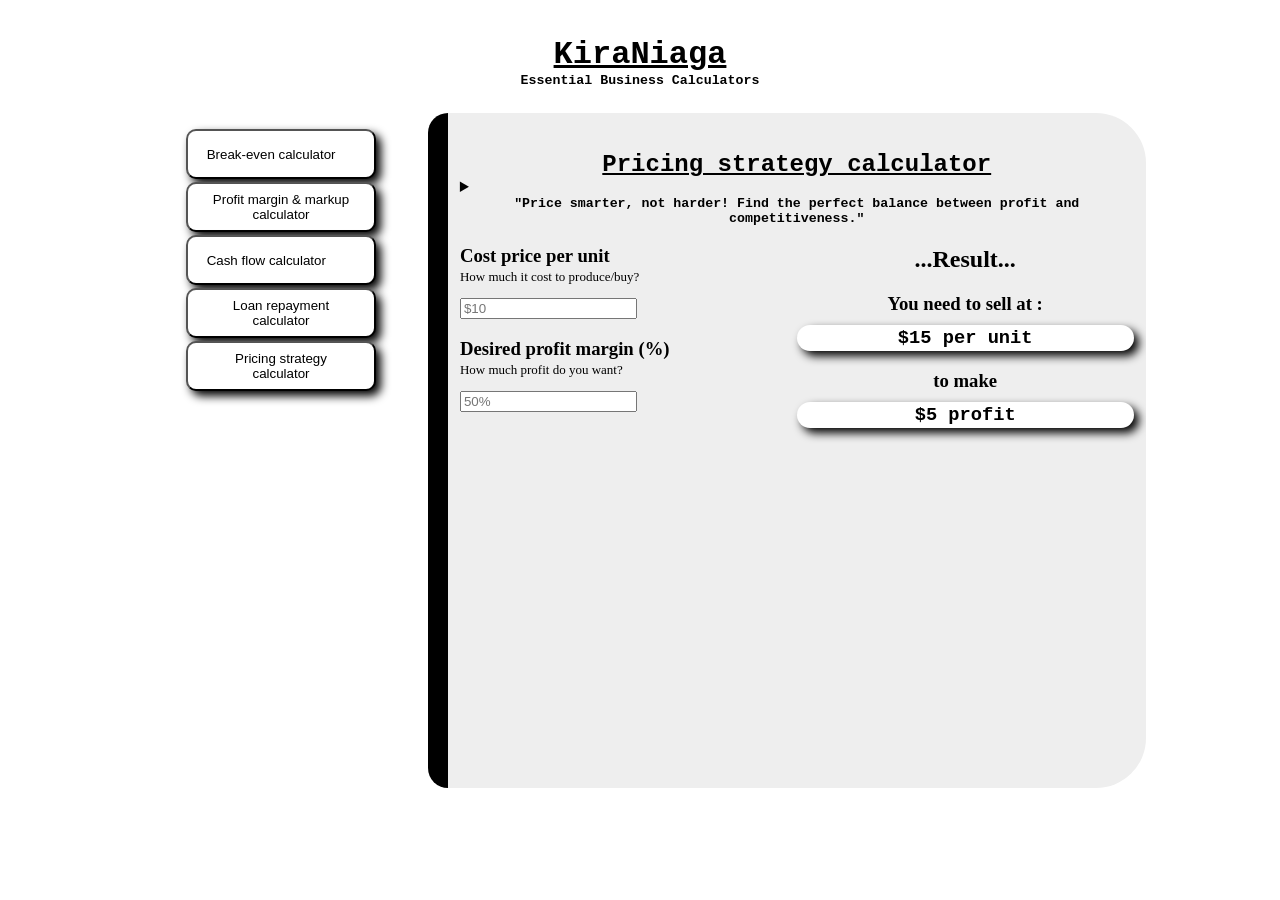
==== KiraNiaga.html @ 6a66c9a9 "remove roi marketing calc" ====
<!DOCTYPE html>
<html lang="en">
<head>
    <meta charset="UTF-8">
    <meta name="viewport" content="width=device-width, initial-scale=1.0">
    <title>KiraNiaga</title>
    <link rel="stylesheet" href="KiraNiaga.css">
</head>
<body>
    <header><div class="logo">
    <h1>KiraNiaga</h1>
    <h5>Essential Business Calculators</h5>
    </header></div>
    <div id="content">
    <section id="left-side">
        <ul id="calculator-list">
            <li class="container"><button>Break-even calculator</button></li>
            <li class="container"><button>Profit margin & markup calculator</button></li>
            <li class="container"><button>Cash flow calculator</button></li>
            <li class="container"><button>Loan repayment calculator</button></li>
            <li class="container"><button>Pricing strategy calculator</button></li>
</ul>
    </section>
    <div class="br"></div>
    <section id="right-side">
        <div id="break-even" class="shell">
            <h1>Break-even calculator</h1>
            <details>
            <summary><h5>"How many sales do you need before making a profit?"</h5></summary>
            <div class="card"><p><strong>What this calculator does:</strong></p>
            <p>This calculator helps you figure out how many <strong>units</strong> you ned to <strong>sell</strong> before you cover all cost</p></div>
            </details>
            <div class="input-container">
                <h3>Inventory Cost</h3>
                <p class="input-exp">How much did you spend on inventory?</p>
                <input type="number" placeholder="$4000" min="0" id="inventory-cost" class="input-value">
                <h3>Fixed Cost</h3>
                <p class="input-exp">Your monthly expenses (rent, salaries, etc.)</p>
                <input type="number" placeholder="$5000" min="0" id="fixed-cost" class="input-value"></p>
                <h3>Selling price per Unit</h3>
                <p class="input-exp">How much do you charge per product?</p>
                <input type="number" placeholder="$7" min="0" id="selling-price" class="input-value"></div>
            <div class="output-container">
                <div class="result">
                    <h2 class="result-title">...RESULT...</h2>
                    <h3>You neeed to sell</h3>
                    <h3 class="card"><span id="break-even-unit">34</span> unit(s)</h3>
                    <h3>to break-even</h3>
                    <br>
                </div>
            </div>
        </div>
        <div id="margin-markup" class="shell">
            <h1>Profit margin & markup calculator</h1>
            <details>
                <summary><h5>"Set the right price, maximize your profit!"</h5></summary>
                <div class="card"><p><strong>What this calculator does:</strong></p>
                    <p>This tool helps you understand <strong>how much profit you're making per sale</strong> and the <strong>markup percentage applied to your cost price.</strong></p>
                </div>
            </details>
            <div class="input-container">
                <h3>Cost price</h3>
                <p class="input-exp">How much it costs to produce/buy the product?</p>
                <input type="number" placeholder="$10" min="0" id="cost-price" class="input-value">
                <h3>Selling price</h3>
                <p class="input-exp">How much you're selling for it</p>
                <input type="number" placeholder="$15" min="0" id="selling-price" class="input-value">
            </div>
            <div class="output-container">
                <div class="result">
                    <h2 class="result-title">...Result...</h2>
                    <div class="card">
                    <h3>Profit margin : <span>50</span>%</h3>
                    <h3 >Markup percentage : <span>50</span>%</h3><br>
                    </div><br>
                    <li>For every <strong>$1</strong> spent, you're earning <strong>$<span>0.5</span></strong></li></div>
                </div>
        </div>
        <div id="cash-flow" class="shell">
            <h1>Cash flow calculator</h1>
            <details>
                <summary><h5>"Is your business making or losing cash? Find out instantly!"</h5></summary>
                <div class="card"><p><strong>What this calculator does:</strong></p>
                    <p>This tool helps you <strong>calculate your net cash flow</strong> - the difference between the money your business <strong>receives</strong> and what it <strong>spends</strong>.</p>
                </div>    
            </details>
            <div class="input-container">
                <h3>Cash inflows</h3>
                <p class="input-exp">Total money coming in: sales, investments, etc.</p>
                <input type="number" placeholder="$4000" min="0" id="cash-inflows" class="input-value">
                <h3>Cash outflows</h3>
                <p class="input-exp">Total expenses: rent, salaries, supplies, etc.</p>
                <input type="number" placeholder="$2000" min="0" id="cash-outflows" class="input-value">
            </div>
            <div class="output-container">
                <div class="result">
                    <h2 class="result-title">...Result...</h2>
                    <h3>Your net cash flow is :</h3>
                    <h3 class="card"><span>+</span>$<span>2000</span></h3>
                </div>    
            </div><br>
        </div>
        <div id="loan-repayment" class="shell">
            <h1>Loan repayment calculator</h1>
            <details>
                <summary><h5>"Plan your loan payments smartly - know what you owe before you borrow!"</h5></summary>
                <div class="card"><p><strong>What this calculator does:</strong></p>
                    <p>This tool calculates your <strong>monthly loan repayment amount</strong></p>
                </div>
            </details>
            <div class="input-container">
                <h3>Loan amount</h3>
                <p class="input-exp">Total amount borrowed</p>
                <input type="number" placeholder="$10000" min="0" id="loan-amount" class="input-value">
                <h3>Interest rate (%)</h3>
                <p class="input-exp">Percentage charged per year</p>
                <input type="number" placeholder="5" min="0" id="interest-rate" class="input-value">
                </p>
                <h3>Loan term (years)</h3>
                <p class="input-exp">How long you'll repay the loan</p>
                <input type="number" placeholder="5" min="0" id="loan-term" class="input-value">

            </div>
            <div class="output-container">
                <div class="result">
                    <h2 class="result-title">...Result...</h2>
                
                <h3>Your monthly payment will be :</h3>
                <h3 class="card">$<span>200</span></h3>
                
                <h3>Your total payment over term will be :</h3>
                <h3 class="card">$<span>10000</span></h3><br>
                <li>By the end of the loan, you'll have paid <strong>$<span>12000</span></strong> in <strong>interest!</strong></li>
                </div><br>
            </div>
        </div>
        <div id="pricing strategy" class="shell">
            <h1>Pricing strategy calculator</h1>
            <details>
                <summary><h5>"Price smarter, not harder! Find the perfect balance between profit and competitiveness."</h5></summary>
                <div class="card">
                    <p><strong>What this calculator does:</strong></p>
                    <p>This tool helps you to determine the best <strong>selling price for your product</strong>.</p>
                </div>
            </details>
            <div class="input-container">
                <h3>Cost price per unit</h3>
                <p class="input-exp">How much it cost to produce/buy?</p>
                <input type="number" placeholder="$10" min="0" id="cost-price" class="input-value">
                <h3>Desired profit margin (%)</h3>
                <p class="input-exp">How much profit do you want?</p>
                <input type="number" placeholder="50%" min="0" id="desired-profit" class="input-value">

            </div>
            <div class="output-container">
                <div class="result">
                    <h2 class="result-title">...Result...</h2>
                    <h3>You need to sell at :</h3>
                    <h3 class="card">$<span>15</span> per unit</h3>
                    <h3>to make</h3>
                    <h3 class="card">$<span>5</span> profit</h3><br>
                </div>
            </div>
        </div>
    </section>
    </div><br>
    <script src="KiraNiaga.js"></script>

</body>
</html>
---- KiraNiaga.css ----
.logo{
    width:fit-content;
    margin:0vh auto 0vh auto;
}
h1{
    font-family: 'Courier New', Courier, monospace;
    margin:0;
    margin-top: 4vh;
    text-decoration:underline;
    text-align: center;
}
h5{
    margin: 0;
    font-family: 'Courier New', Courier, monospace;
    text-align: center;
    cursor: pointer;
}
.br{
    height: 1vh;
}
#content{
    margin: 0% 5% 1% 5%;
    
}
#left-side{
    background-color: white;
    border-color: black;
    border-width: 2px;
}
.container{
    padding:0vw 4vw 0vw 4vw;
    margin-bottom: 3px;
    
}
button{
    background-color:white;
    color: black;
    border-width: 1px solid  ;
    border-radius: 10px;
    width: 100%;
    min-height: 30px;
    max-height: 60px;
    border-color: black;
    box-shadow: 5px 5px 10px rgb(0, 0, 0);
    cursor: pointer;
}
button:hover{
    background-color: black;
    color: white;
}
#right-side{
    background-color: #eeeeee;
    width: 100%;
    height:max-content;
    border-radius:50px 50px 50px 50px;
}
#break-even{
    display: none;
}
#margin-markup{
    display: none;
}
#cash-flow{
    display: none;
}
#loan-repayment{
    display:none;
}
.shell{
    padding: 2px 12px 2px 12px;
}
.card{
    background-color:white ;
    padding:2px 12px 2px 12px ;
    border-radius: 25px;
    margin-top: 10px;
    font-family: 'Courier New', Courier, monospace;
    box-shadow: black 5px 5px 10px;
}
.card:hover{
    background-color: black;
    color: white;
}

.input-exp{
    font-size: small;
    margin-top: 0;
}

h3{
    margin-bottom: 2px;
}
.result{
    text-align: center;
}
#calculator-list{
    list-style: none;
    padding: 0;
}
/*large screen layout*/
@media (min-width: 820px) {
    #content{
        margin: 2% 10% 2% 10%;
    }
    #left-side {
        width: 29%;
        float: left;
        min-height: 75vh;
        
    }
    button{
        height: 50px;
        padding:0 10% 0 10% ;
        text-align:center;
        vertical-align: middle;
        display: flex;
        align-items: center;
    }
    .br{
        display: flex;
        background-color: black;
        border-radius: 50px 0 0 50px;
        float:inline-start;
        width: 2%;
        min-height: 75vh;

    }
    #right-side {
        width: 69%;
        float:right;
        min-height: 75vh;
        overflow: hidden;
        border-radius: 0 50px 50px 0;
    }
    .input-container{
        float:left;
        width:50%;
        padding-bottom: 5px;
    }
    .output-container{
        float: right;
        height: 90px;
        width: 50%;
    }
}
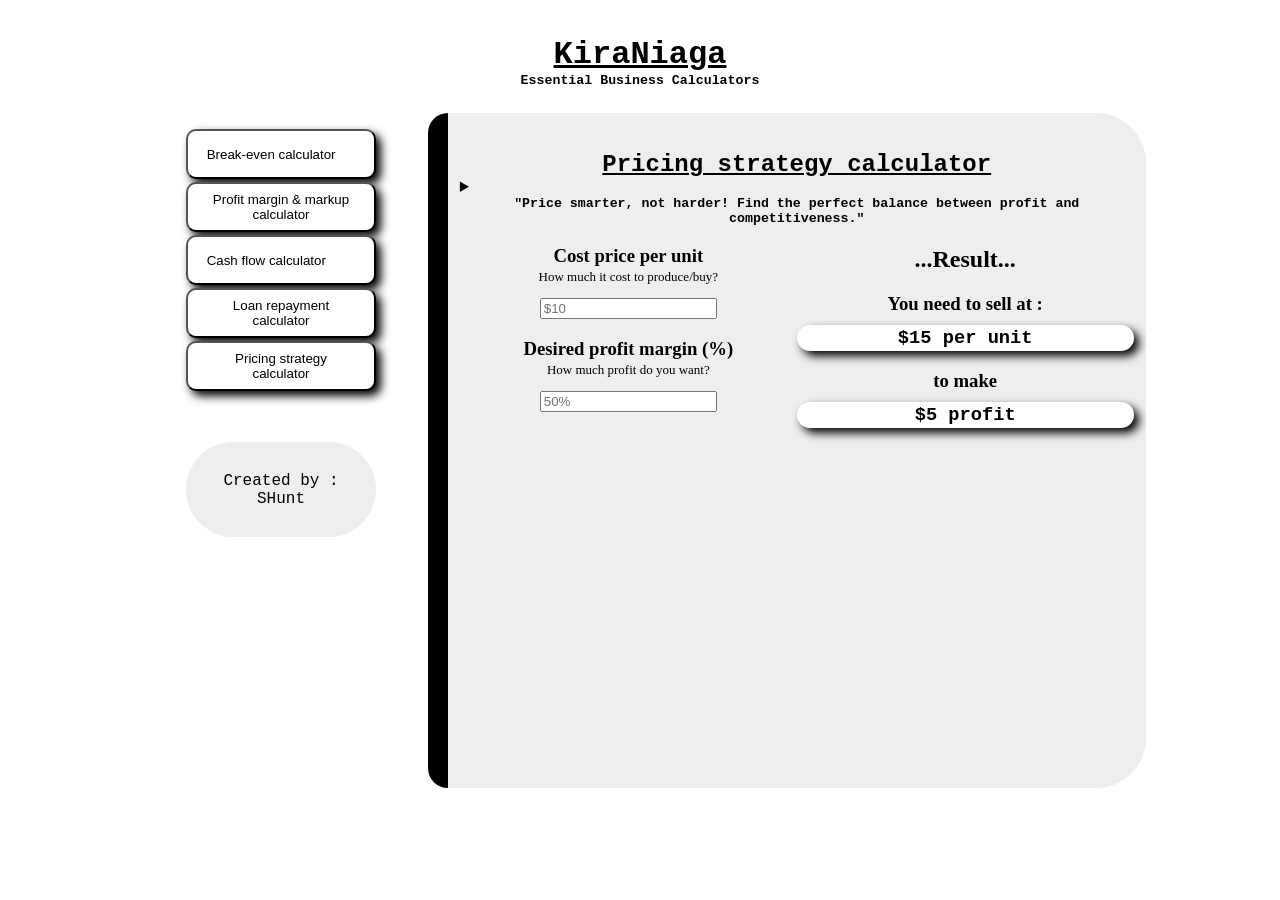
==== commit 05ef40c3: "touch up layout & add credit" ====
--- a/KiraNiaga.html
+++ b/KiraNiaga.html
@@ -19,7 +19,8 @@
             <li class="container"><button>Cash flow calculator</button></li>
             <li class="container"><button>Loan repayment calculator</button></li>
             <li class="container"><button>Pricing strategy calculator</button></li>
-</ul>
+        </ul>
+        <div class="footer pc">Created by : SHunt</div>
     </section>
     <div class="br"></div>
     <section id="right-side">
@@ -164,6 +165,8 @@
         </div>
     </section>
     </div><br>
+    <footer class="footer">Created by : SHunt </footer>
+    
     <script src="KiraNiaga.js"></script>
 
 </body>
--- a/KiraNiaga.css
+++ b/KiraNiaga.css
@@ -13,7 +13,6 @@
     margin: 0;
     font-family: 'Courier New', Courier, monospace;
     text-align: center;
-    cursor: pointer;
 }
 .br{
     height: 1vh;
@@ -69,6 +68,9 @@
 .shell{
     padding: 2px 12px 2px 12px;
 }
+summary>h5{
+    cursor: pointer;
+}
 .card{
     background-color:white ;
     padding:2px 12px 2px 12px ;
@@ -80,6 +82,7 @@
 .card:hover{
     background-color: black;
     color: white;
+    box-shadow:none;
 }
 
 .input-exp{
@@ -96,6 +99,21 @@
 #calculator-list{
     list-style: none;
     padding: 0;
+}
+.footer{
+    background-color: #eeeeee;
+    font-family: 'Courier New', Courier, monospace;
+    text-align: center;
+    margin: 0 5% 0 5%;
+    border-radius: 50px;
+    padding: 10%;
+    margin-bottom: 15%;
+}
+.pc{
+    display: none;
+}
+.input-container{
+    text-align: center;
 }
 /*large screen layout*/
 @media (min-width: 820px) {
@@ -142,4 +160,11 @@
         height: 90px;
         width: 50%;
     }
+    footer{
+        display:none
+    }
+    .pc{
+        margin:4vw 4vw 0 4vw;
+        display: block;
+    }
 }
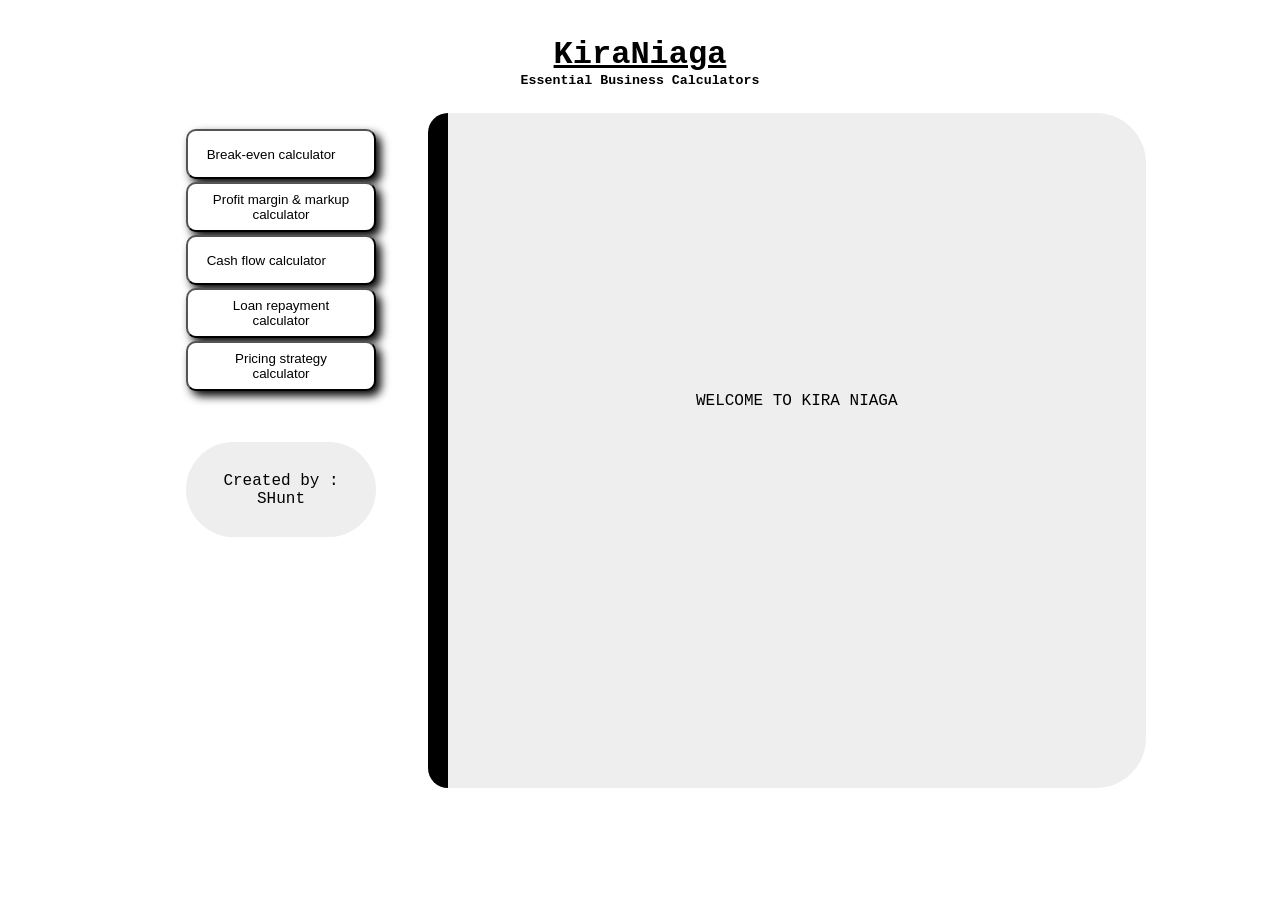
==== commit 33b9326c: "add welcome on big screen" ====
--- a/KiraNiaga.html
+++ b/KiraNiaga.html
@@ -24,6 +24,9 @@
     </section>
     <div class="br"></div>
     <section id="right-side">
+        <div id="intro" class="shell">WELCOME TO KIRA NIAGA
+        
+        </div>
         <div id="break-even" class="shell">
             <h1>Break-even calculator</h1>
             <details>
@@ -135,7 +138,7 @@
                 </div><br>
             </div>
         </div>
-        <div id="pricing strategy" class="shell">
+        <div id="pricing-strategy" class="shell">
             <h1>Pricing strategy calculator</h1>
             <details>
                 <summary><h5>"Price smarter, not harder! Find the perfect balance between profit and competitiveness."</h5></summary>
--- a/KiraNiaga.css
+++ b/KiraNiaga.css
@@ -53,6 +53,9 @@
     height:max-content;
     border-radius:50px 50px 50px 50px;
 }
+#intro{
+    display: none;
+}
 #break-even{
     display: none;
 }
@@ -64,6 +67,9 @@
 }
 #loan-repayment{
     display:none;
+}
+#pricing-strategy{
+    display: none;
 }
 .shell{
     padding: 2px 12px 2px 12px;
@@ -150,6 +156,13 @@
         overflow: hidden;
         border-radius: 0 50px 50px 0;
     }
+    #intro{
+        text-align: center;
+        padding: 40% 0 0 0;
+        font-family: 'Courier New', Courier, monospace;
+        display: flex;
+        justify-content: center;
+    }
     .input-container{
         float:left;
         width:50%;
@@ -159,6 +172,7 @@
         float: right;
         height: 90px;
         width: 50%;
+        max-height: max-content;
     }
     footer{
         display:none
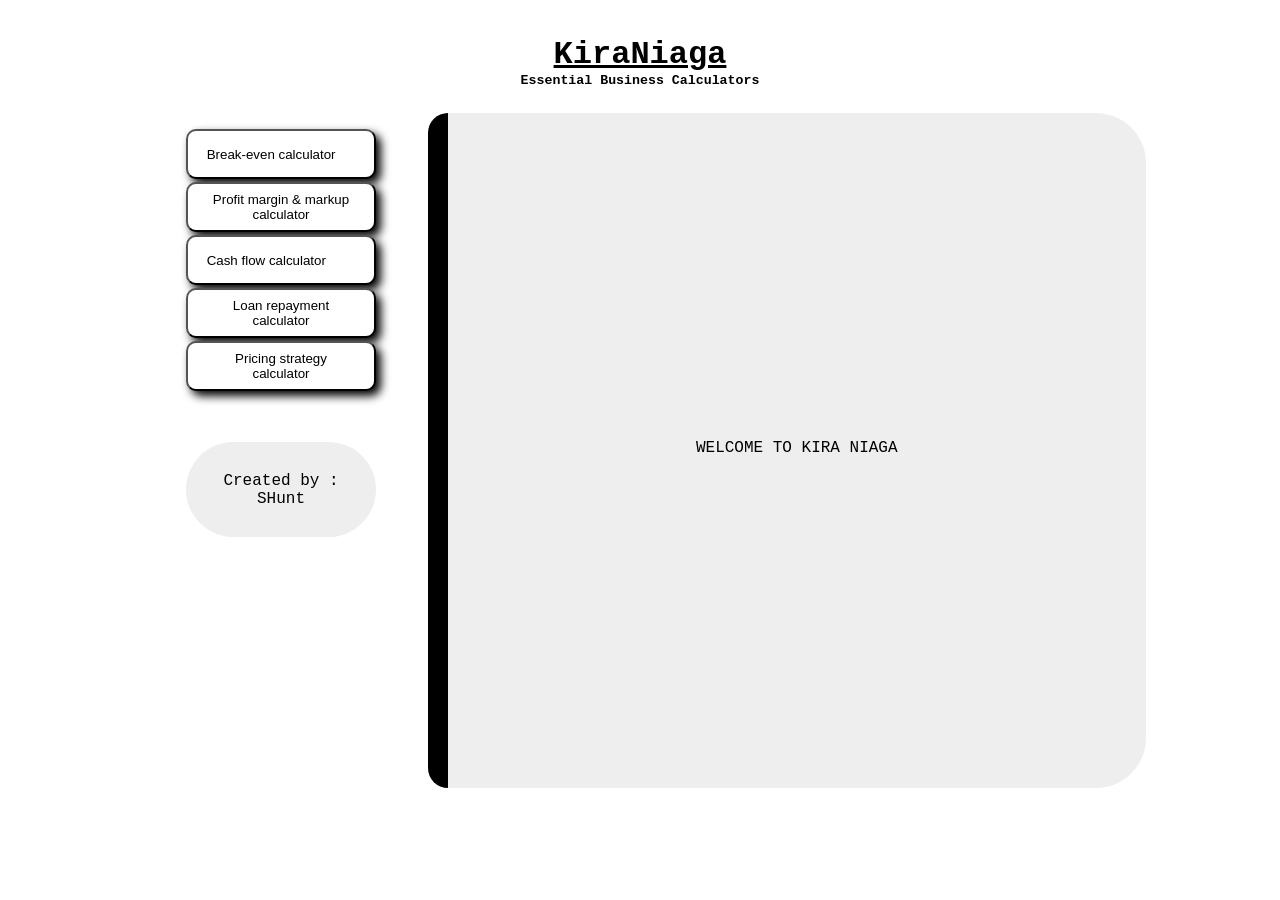
==== commit 14566d44: "calculation for breakeven point" ====
--- a/KiraNiaga.html
+++ b/KiraNiaga.html
@@ -14,11 +14,11 @@
     <div id="content">
     <section id="left-side">
         <ul id="calculator-list">
-            <li class="container"><button>Break-even calculator</button></li>
-            <li class="container"><button>Profit margin & markup calculator</button></li>
-            <li class="container"><button>Cash flow calculator</button></li>
-            <li class="container"><button>Loan repayment calculator</button></li>
-            <li class="container"><button>Pricing strategy calculator</button></li>
+            <li  class="container"><button id="break-even-li">Break-even calculator</button></li>
+            <li  class="container"><button id="margin-markup-li">Profit margin & markup calculator</button></li>
+            <li  class="container"><button id="cash-flow-li">Cash flow calculator</button></li>
+            <li  class="container"><button id="loan-repayment-li">Loan repayment calculator</button></li>
+            <li  class="container"><button id="pricing-strategy-li">Pricing strategy calculator</button></li>
         </ul>
         <div class="footer pc">Created by : SHunt</div>
     </section>
@@ -37,18 +37,18 @@
             <div class="input-container">
                 <h3>Inventory Cost</h3>
                 <p class="input-exp">How much did you spend on inventory?</p>
-                <input type="number" placeholder="$4000" min="0" id="inventory-cost" class="input-value">
+                <input type="number" placeholder="$10000" min="0" id="inventory-cost" class="input-value">
                 <h3>Fixed Cost</h3>
                 <p class="input-exp">Your monthly expenses (rent, salaries, etc.)</p>
                 <input type="number" placeholder="$5000" min="0" id="fixed-cost" class="input-value"></p>
                 <h3>Selling price per Unit</h3>
                 <p class="input-exp">How much do you charge per product?</p>
-                <input type="number" placeholder="$7" min="0" id="selling-price" class="input-value"></div>
+                <input type="number" placeholder="$50" min="0" id="selling-price" class="input-value"></div>
             <div class="output-container">
                 <div class="result">
                     <h2 class="result-title">...RESULT...</h2>
                     <h3>You neeed to sell</h3>
-                    <h3 class="card"><span id="break-even-unit">34</span> unit(s)</h3>
+                    <h3 class="card"><span id="break-even-unit">300</span> unit(s)</h3>
                     <h3>to break-even</h3>
                     <br>
                 </div>
--- a/KiraNiaga.css
+++ b/KiraNiaga.css
@@ -29,7 +29,8 @@
 .container{
     padding:0vw 4vw 0vw 4vw;
     margin-bottom: 3px;
-    
+    text-align: center;
+
 }
 button{
     background-color:white;
@@ -44,8 +45,13 @@
     cursor: pointer;
 }
 button:hover{
+    background-color: gray;
+    color: white;
+    box-shadow: none;
+}
+.button-stay{
     background-color: black;
-    color: white;
+    color: white;   
 }
 #right-side{
     background-color: #eeeeee;
@@ -158,10 +164,14 @@
     }
     #intro{
         text-align: center;
-        padding: 40% 0 0 0;
+        
         font-family: 'Courier New', Courier, monospace;
         display: flex;
         justify-content: center;
+        width: fit-content;
+        margin: auto;
+        margin-top: 36vh;
+        margin-bottom: 36vh;
     }
     .input-container{
         float:left;
